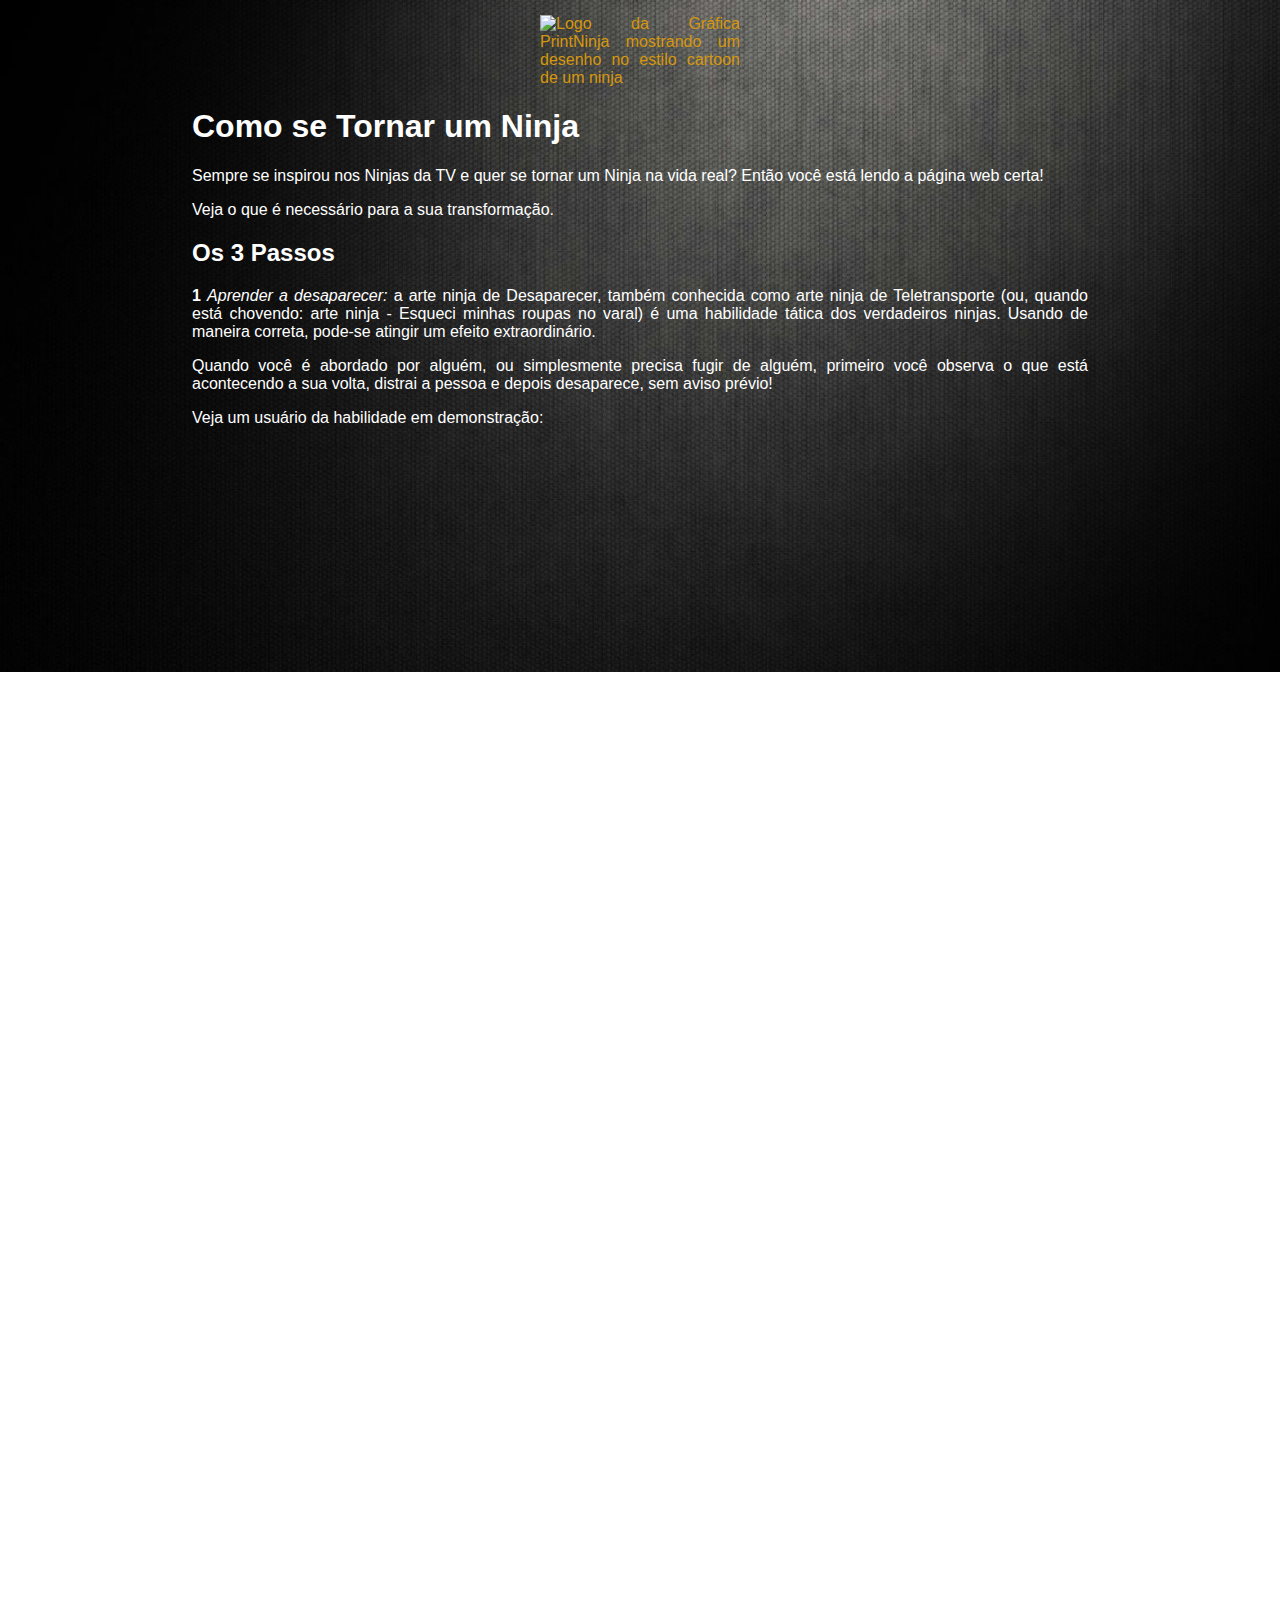
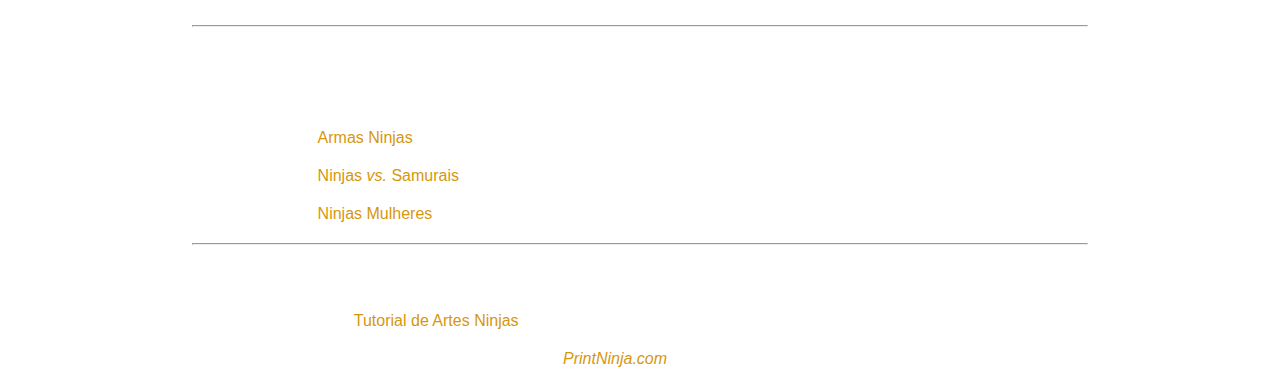
==== index.html @ 6cea261b "Add files via upload" ====
<!DOCTYPE html>
<html lang="pt">
<head>
  <meta charset="UTF-8">
  <title>Ninjas</title>
  <link rel="stylesheet" type="text/css" href="css/estilo.css">
  <meta name="viewport" content="width=device-width">
  <link rel="icon" href="img/shuriken.png" type="image/png">
</head>
<body>
  <a href="index.html"><img class="logo" src="img/print-ninja-logo.png" alt="Logo da Gráfica PrintNinja mostrando um desenho no estilo cartoon de um ninja"></a>

  <h1>Como se Tornar um Ninja</h1>
  <p>
    Sempre se inspirou nos Ninjas da TV e quer se tornar um Ninja na vida
    real? Então você está lendo a página web certa!
  </p>
  <p>Veja o que é necessário para a sua transformação.</p>

  <h2>Os 3 Passos</h2>
  <p><strong>1</strong> <em>Aprender a desaparecer:</em>
    a arte ninja de Desaparecer, também conhecida como arte ninja de
    Teletransporte (ou, quando está chovendo: arte ninja - Esqueci minhas
    roupas no varal) é uma habilidade tática dos verdadeiros ninjas.
    Usando de maneira correta, pode-se atingir um efeito extraordinário.
  </p>
  <p>
    Quando você é abordado por alguém, ou simplesmente precisa fugir de alguém,
    primeiro você observa o que está acontecendo a sua volta, distrai a pessoa
    e depois desaparece, sem aviso prévio!
  </p>
  <p>Veja um usuário da habilidade em demonstração:
    <iframe width="420" height="315" src="https://www.youtube.com/embed/roNvPhQeOcc" frameborder="0" allowfullscreen></iframe>
  </p>

  <p><strong>2</strong> <em>Enxergar no escuro:</em>
    Esta é uma arte ninja totalmente furtiva e que muitos usam durante suas
    missões. A habilidade requer um tempo de recarga de 5 minutos para ser
    usada e pode se usar um único olho, por exemplo: um adaptado para o claro
    e outro para o escuro, para evitar cegueira... ou os dois juntos.
  </p>
  <p>
    Como utilizar?
    <ol>
      <li>Feche 1 ou os 2 olhos;</li>
      <li>Aguarde 5 minutos para que a pupila se dilate por completo;</li>
      <li>Hora de espiar!</li>
    </ol>
    <em>
      Nota: Para usar essa habilidade o ambiente precisa ter uma luz natural.
      Mesmo que estaja seja fraca, ela já é o suficiente para usar a arte ninja.
    </em>
  </p>
  <p>Exemplos de lugares onde você pode usar a arte ninja de Ver no Escuro:
    <ul>
      <li>sala de cinema</li>
      <li>corredor escuro com iluminação fraca</li>
      <li>casa do cachorro de noite</li>
    </ul>
  </p>

  <p><strong>3</strong> <em>Aprender a andar sobre a água:</em>
    a famosa Arte Ninja - Correr sobre a água, muito conhecida no mundo ninja,
    está a menos de um passo para ser ensinada aos humanos. Sim! Essa técnica
    requer um árduo treinamento ninja nas fontes termais para seu
    desenvolvimento proativo.
  </p>
  <p>
    Veja este vídeo para começar a compreender a técnica:
    <iframe width="560" height="315" src="https://www.youtube.com/embed/OF4UDsc8eV4" frameborder="0" allowfullscreen></iframe>
  </p>

  <hr>
  <h2>Curiosidades Sobre Ninjas</h2>
  <p>Veja algumas curiosidades sobre essa gente ligeira:</p>
  <ul>
    <li><a href="curiosidades.html#armas-ninjas">Armas Ninjas</a></li>
    <li><a href="curiosidades.html#ninjas-vs-samurais">Ninjas <em>vs.</em> Samurais</a></li>
    <li><a href="curiosidades.html#ninjas-mulheres">Ninjas Mulheres</a></li>
  </ul>
  <hr>
  <h2>Referências</h2>
  <ul>
    <li>Blog <a href="http://minjasam.blogspot.com.br/">Tutorial de Artes Ninjas</a></li>
  </ul>
  <em>Nota: a logomarca foi retirada do site da empresa <a href="http://www.printninja.com/">PrintNinja.com</a>, uma gráfica especializada em impressão de revistas em quadrinhos.</em>
</body>
</html>
---- css/estilo.css ----
body{
	background: url("../img/ninjas_bg2.png") no-repeat fixed;
	background-size: 105%;
	max-width: 70%;
	margin: auto;
	font-family: Arial, Helvetica, sans-serif;
	color: white;
	text-align: justify;
}

.logo{
	width: 200px;
	display: block;
	margin: auto;
}

img:not(#logo), iframe {
	display: block;
	margin: 15px auto;
}

h1, h2{
	font-family: "Arial Black", Gadget, sans-serif;
}

a:link{
	color: #d6970e;
	text-decoration: none;
}

a:visited{
	color: #af7e13;
	text-decoration: none;
}

a:hover{
	color: #42403c;
	text-decoration: none;
}

a:active{
	color: #72716e;
	text-decoration: none;
}

ul, li{
	list-style: none;
	margin: 0;
	padding-bottom: 0;
}

li{
	position: relative;
	padding-left: 10%;
	margin-bottom: 20px;

	&:before{
		display: block;
		position: absolute;
		top: 0;
		left: 0;
		content: "";
		font-size: .75em;
	}
}

li:before{
	content: "⛩";
	padding-right: 4%;
}
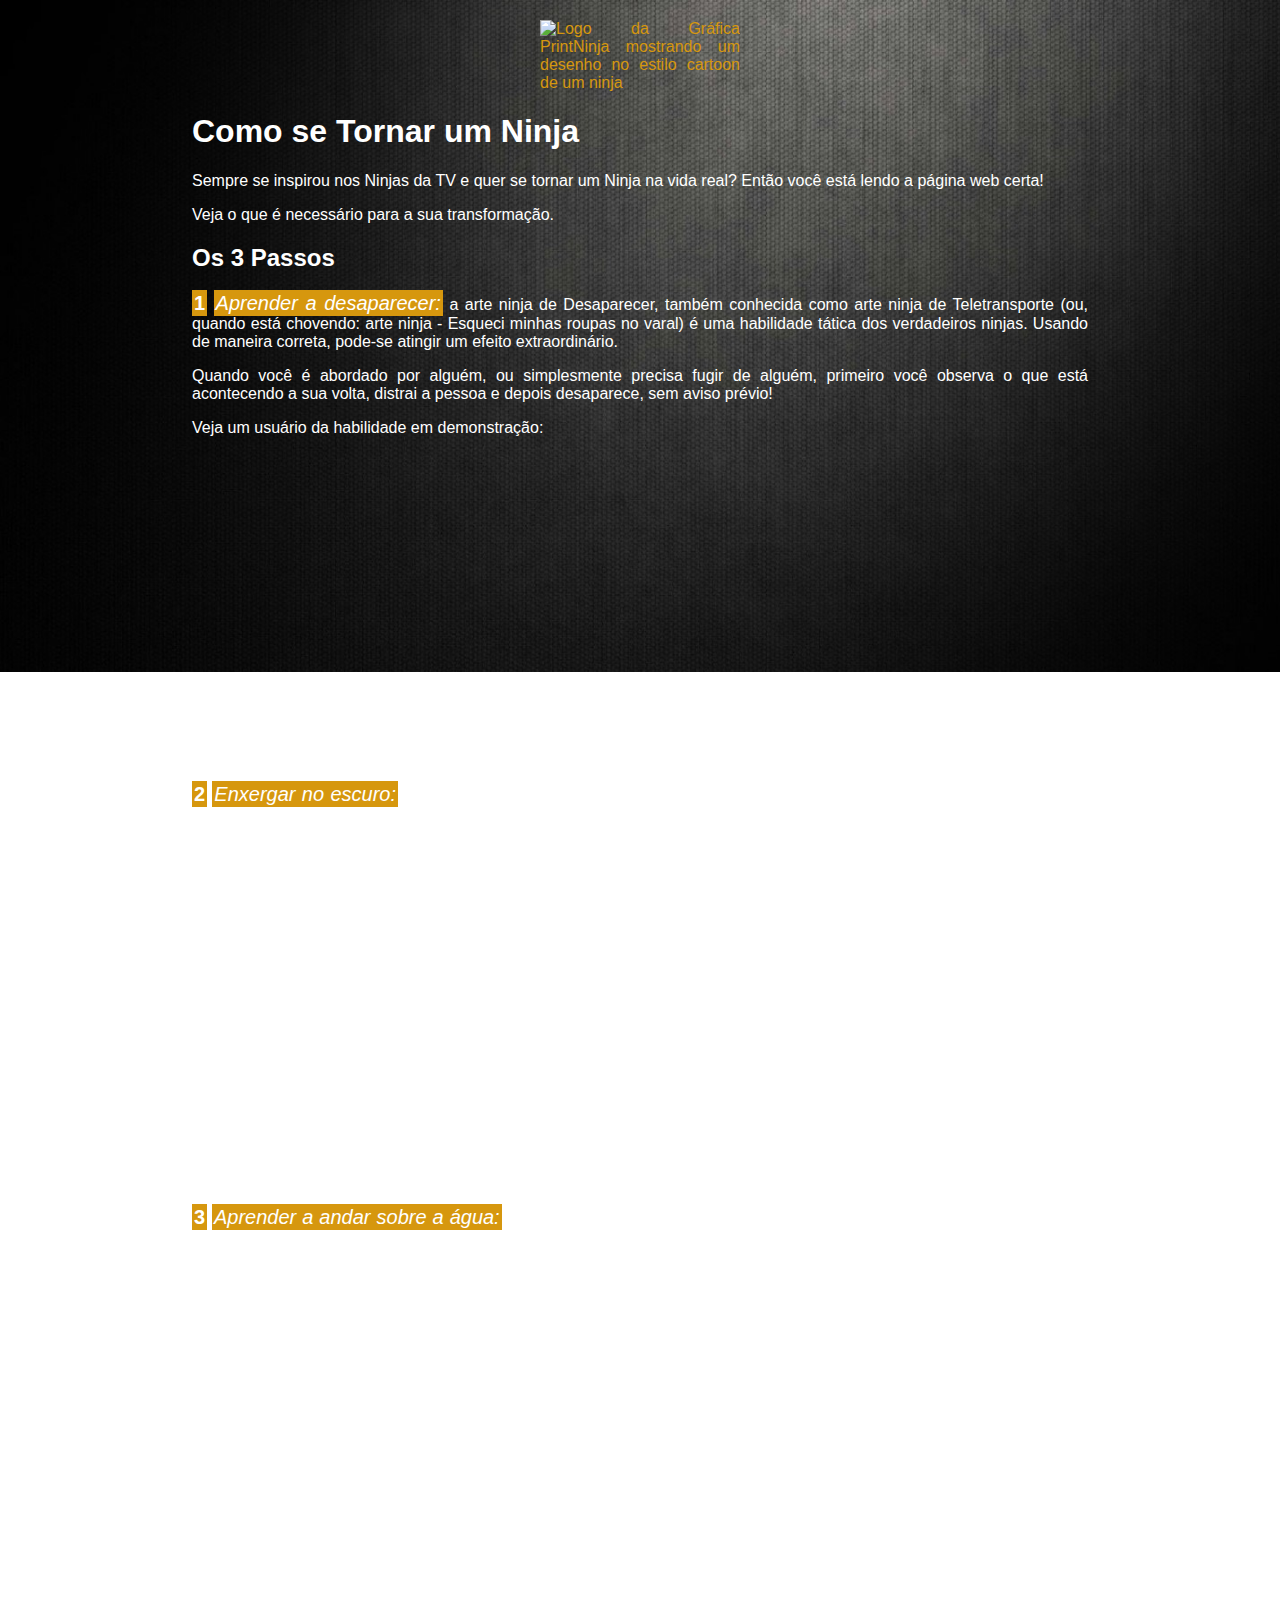
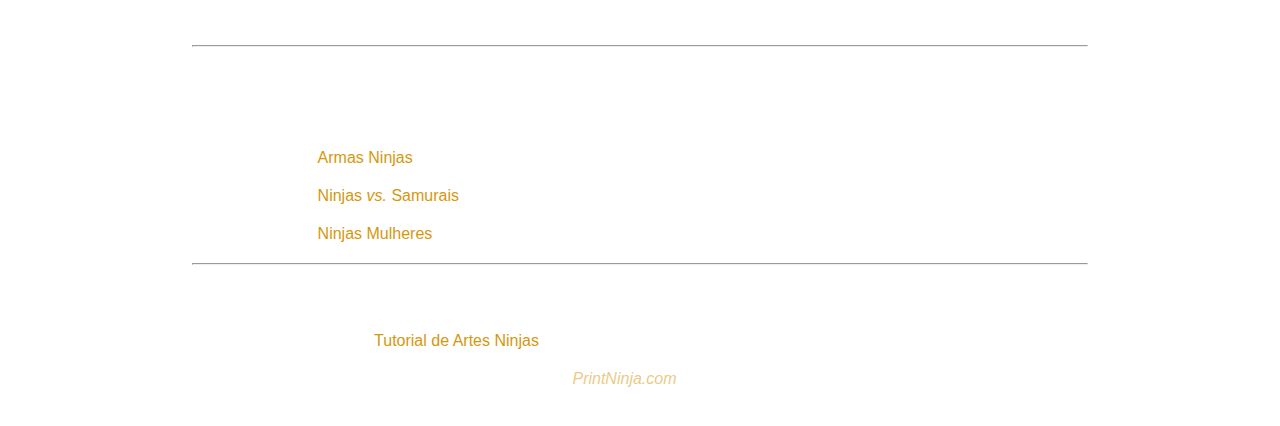
==== commit f7e8683b: "Add files via upload" ====
--- a/index.html
+++ b/index.html
@@ -18,7 +18,7 @@
   <p>Veja o que é necessário para a sua transformação.</p>
 
   <h2>Os 3 Passos</h2>
-  <p><strong>1</strong> <em>Aprender a desaparecer:</em>
+  <p><strong class="passo">1</strong> <em class="passo"x  >Aprender a desaparecer:</em>
     a arte ninja de Desaparecer, também conhecida como arte ninja de
     Teletransporte (ou, quando está chovendo: arte ninja - Esqueci minhas
     roupas no varal) é uma habilidade tática dos verdadeiros ninjas.
@@ -33,7 +33,7 @@
     <iframe width="420" height="315" src="https://www.youtube.com/embed/roNvPhQeOcc" frameborder="0" allowfullscreen></iframe>
   </p>
 
-  <p><strong>2</strong> <em>Enxergar no escuro:</em>
+  <p><strong class="passo">2</strong> <em class="passo">Enxergar no escuro:</em>
     Esta é uma arte ninja totalmente furtiva e que muitos usam durante suas
     missões. A habilidade requer um tempo de recarga de 5 minutos para ser
     usada e pode se usar um único olho, por exemplo: um adaptado para o claro
@@ -46,7 +46,7 @@
       <li>Aguarde 5 minutos para que a pupila se dilate por completo;</li>
       <li>Hora de espiar!</li>
     </ol>
-    <em>
+    <em class="nota">
       Nota: Para usar essa habilidade o ambiente precisa ter uma luz natural.
       Mesmo que estaja seja fraca, ela já é o suficiente para usar a arte ninja.
     </em>
@@ -59,7 +59,7 @@
     </ul>
   </p>
 
-  <p><strong>3</strong> <em>Aprender a andar sobre a água:</em>
+  <p><strong class="passo">3</strong> <em class="passo">Aprender a andar sobre a água:</em>
     a famosa Arte Ninja - Correr sobre a água, muito conhecida no mundo ninja,
     está a menos de um passo para ser ensinada aos humanos. Sim! Essa técnica
     requer um árduo treinamento ninja nas fontes termais para seu
@@ -83,6 +83,6 @@
   <ul>
     <li>Blog <a href="http://minjasam.blogspot.com.br/">Tutorial de Artes Ninjas</a></li>
   </ul>
-  <em>Nota: a logomarca foi retirada do site da empresa <a href="http://www.printninja.com/">PrintNinja.com</a>, uma gráfica especializada em impressão de revistas em quadrinhos.</em>
+  <em class="nota">Nota: a logomarca foi retirada do site da empresa <a href="http://www.printninja.com/">PrintNinja.com</a>, uma gráfica especializada em impressão de revistas em quadrinhos.</em>
 </body>
 </html>
--- a/css/estilo.css
+++ b/css/estilo.css
@@ -2,7 +2,7 @@
 	background: url("../img/ninjas_bg2.png") no-repeat fixed;
 	background-size: 105%;
 	max-width: 70%;
-	margin: auto;
+	margin: 20px auto;
 	font-family: Arial, Helvetica, sans-serif;
 	color: white;
 	text-align: justify;
@@ -43,6 +43,12 @@
 	text-decoration: none;
 }
 
+a[href^="http"]{
+	background-image: url(../img/globo.png);
+	background-repeat: no-repeat;
+	padding-left: 20px;	 
+}
+
 ul, li{
 	list-style: none;
 	margin: 0;
@@ -68,3 +74,14 @@
 	content: "⛩";
 	padding-right: 4%;
 }
+
+.nota{
+	opacity: 0.5;
+}
+
+.passo{
+	font-size: 20px;
+	padding: 2px;
+	background-color: #d6970e;
+}
+
